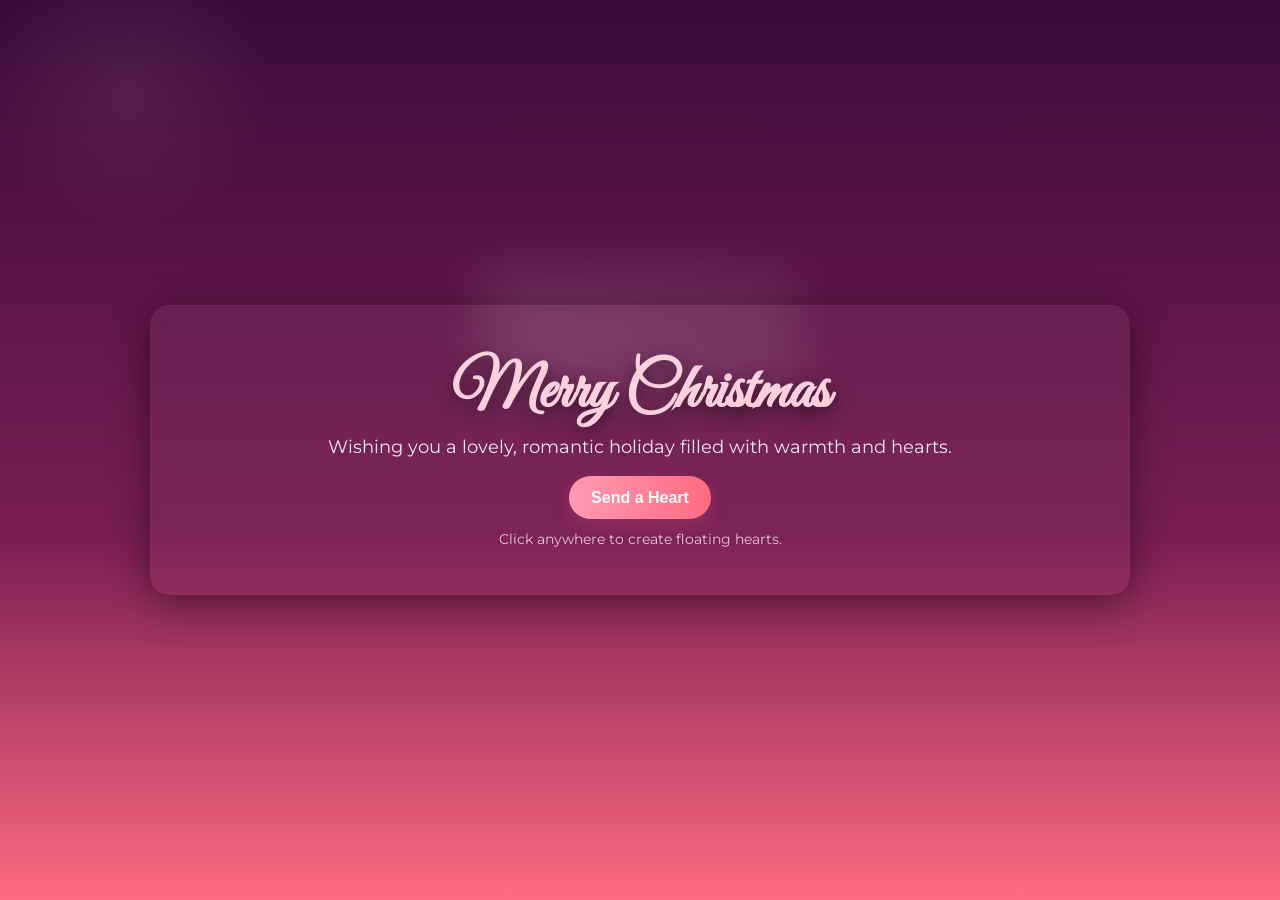
==== Merry Crishtmus/index.html @ 608503e9 "Merry Cristmas Folder added" ====
<!doctype html>
<html lang="en">
<head>
  <meta charset="utf-8" />
  <meta name="viewport" content="width=device-width,initial-scale=1" />
  <title>Merry Christmas</title>
  <link href="https://fonts.googleapis.com/css2?family=Great+Vibes&family=Montserrat:wght@300;600&display=swap" rel="stylesheet">
  <link rel="stylesheet" href="styles.css">
</head>
<body>
  <div class="scene">
    <div class="lights"></div>
    <main class="card">
      <h1 class="title">Merry Christmas</h1>
      <p class="subtitle">Wishing you a lovely, romantic holiday filled with warmth and hearts.</p>
      <button id="sendLove" class="btn">Send a Heart</button>
      <div class="note">Click anywhere to create floating hearts.</div>
    </main>
    <div id="hearts" aria-hidden="true"></div>
  </div>

  <script src="script.js"></script>
</body>
</html>
---- Merry Crishtmus/styles.css ----
:root{
  --bg1:#3a0b3a;
  --bg2:#ff6b81;
  --accent:#ffd1dc;
}
*{box-sizing:border-box}
html,body{height:100%}
body{
  margin:0;
  font-family: 'Montserrat', system-ui, -apple-system, 'Segoe UI', Roboto, 'Helvetica Neue', Arial;
  background: radial-gradient(circle at 10% 10%, rgba(255,211,220,0.08), transparent 10%), linear-gradient(180deg,var(--bg1),#7b1e53 60%, var(--bg2));
  color:#fff;
  -webkit-font-smoothing:antialiased;
  -moz-osx-font-smoothing:grayscale;
  display:flex;
  align-items:center;
  justify-content:center;
  padding:2rem;
}
.scene{position:relative;width:100%;max-width:980px}
.card{
  background:linear-gradient(180deg, rgba(255,255,255,0.05), rgba(255,255,255,0.02));
  border-radius:20px;
  padding:3rem 2rem;
  text-align:center;
  box-shadow:0 8px 40px rgba(0,0,0,0.45), inset 0 1px 0 rgba(255,255,255,0.02);
  backdrop-filter: blur(6px);
}
.title{
  font-family: 'Great Vibes', cursive;
  font-size:4rem;
  margin:0 0 .2rem 0;
  color:var(--accent);
  text-shadow:0 6px 18px rgba(0,0,0,0.5);
}
.subtitle{margin:0 0 1.2rem 0;color:rgba(255,255,255,0.9);font-size:1.1rem}
.btn{
  background:linear-gradient(90deg,#ff9bb3,#ff6b81);
  border:none;padding:.8rem 1.4rem;border-radius:999px;color:white;font-weight:600;cursor:pointer;font-size:1rem;
  box-shadow:0 6px 18px rgba(255,107,129,0.18);
}
.btn:active{transform:translateY(1px)}
.note{margin-top:12px;font-size:.85rem;color:rgba(255,255,255,0.75)}
#hearts{position:absolute;left:0;right:0;top:0;bottom:0;pointer-events:none}

/* floating heart style */
.heart{
  position:absolute; width:32px;height:32px;transform:translate(-50%,-50%) scale(0.9);
  animation:floatUp 4s linear forwards;
}
.heart svg{filter:drop-shadow(0 6px 14px rgba(0,0,0,0.35))}

@keyframes floatUp{
  0%{opacity:0; transform:translate(-50%,0) scale(0.6) rotate(0deg)}
  10%{opacity:1}
  100%{opacity:0; transform:translate(-50%,-280px) scale(1.1) rotate(20deg)}
}

/* twinkling lights top */
.lights{position:absolute;left:0;right:0;top:-30px;height:120px;background:transparent;pointer-events:none}
.lights:before{content:'';position:absolute;left:50%;transform:translateX(-50%);width:320px;height:120px;background:radial-gradient(circle at 15% 40%, rgba(255,255,255,0.12), transparent), radial-gradient(circle at 85% 40%, rgba(255,255,255,0.08), transparent);filter:blur(26px)}

/* responsive */
@media (max-width:520px){
  .title{font-size:2.6rem}
  .card{padding:2rem}
}
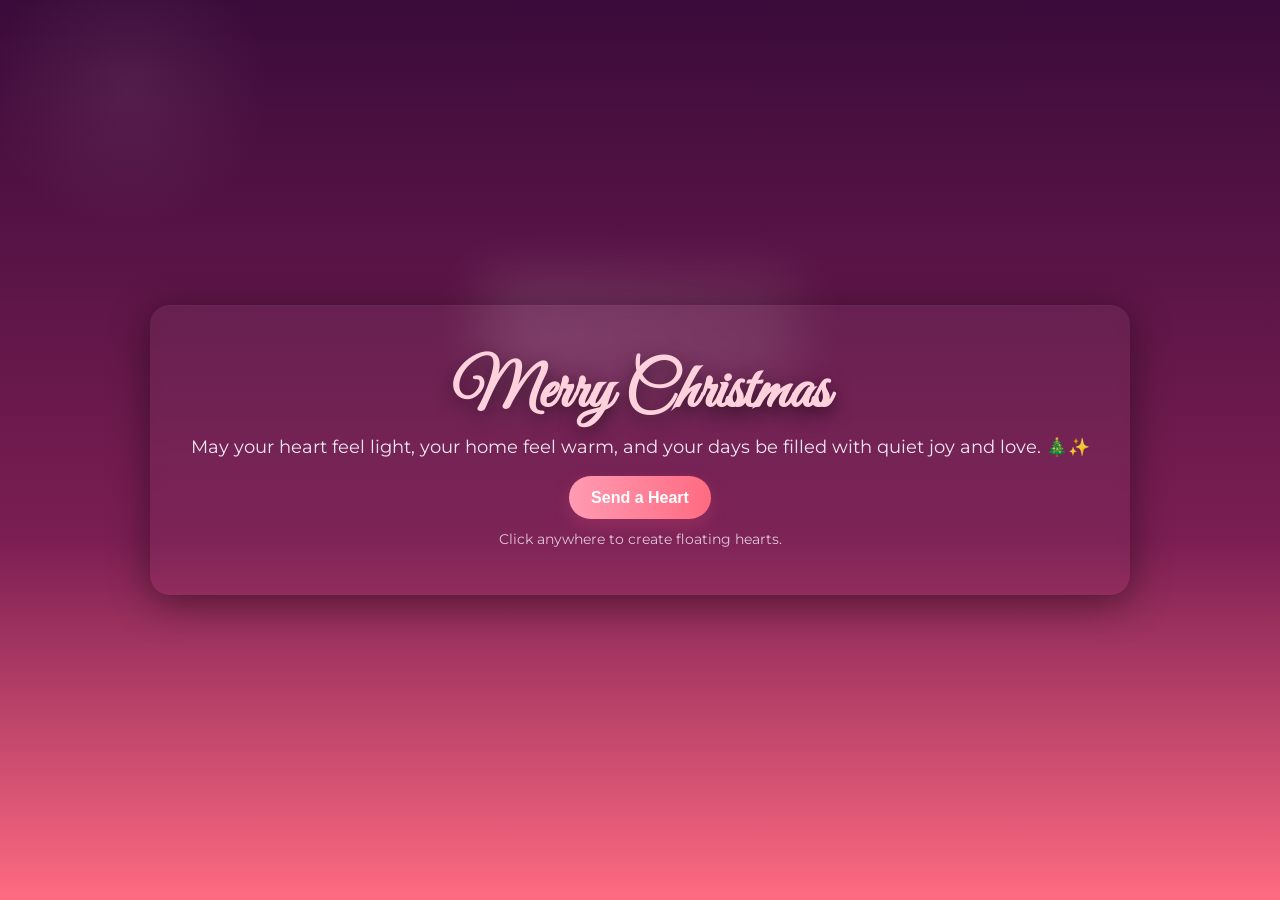
==== commit d08a0941: "Merry Cristmas folder added" ====
--- a/Merry Crishtmus/index.html
+++ b/Merry Crishtmus/index.html
@@ -12,11 +12,29 @@
     <div class="lights"></div>
     <main class="card">
       <h1 class="title">Merry Christmas</h1>
-      <p class="subtitle">Wishing you a lovely, romantic holiday filled with warmth and hearts.</p>
+      <p class="subtitle">May your heart feel light, your home feel warm, and your days be filled with quiet joy and love. 🎄✨</p>
       <button id="sendLove" class="btn">Send a Heart</button>
       <div class="note">Click anywhere to create floating hearts.</div>
     </main>
     <div id="hearts" aria-hidden="true"></div>
+  
+    <div id="giftModal" class="modal" aria-hidden="true">
+      <div class="modal-overlay" id="giftOverlay"></div>
+      <div class="modal-content" role="dialog" aria-modal="true" aria-labelledby="giftTitle">
+        <div class="gift" id="giftBox">
+          <div class="lid"></div>
+          <div class="box">
+            <img id="giftImage" src="assets/Yashita.png" alt="A little gift" />
+          </div>
+          <div class="ribbon"></div>
+        </div>
+        <h2 id="giftTitle">A little gift for you</h2>
+        <p class="gift-text">May this bring a warm smile and extra love today.</p>
+        <div class="gift-actions">
+          <button id="closeGift" class="btn">Close</button>
+        </div>
+      </div>
+    </div>
   </div>
 
   <script src="script.js"></script>
--- a/Merry Crishtmus/styles.css
+++ b/Merry Crishtmus/styles.css
@@ -1,67 +1,269 @@
-:root{
-  --bg1:#3a0b3a;
-  --bg2:#ff6b81;
-  --accent:#ffd1dc;
-}
-*{box-sizing:border-box}
-html,body{height:100%}
-body{
-  margin:0;
-  font-family: 'Montserrat', system-ui, -apple-system, 'Segoe UI', Roboto, 'Helvetica Neue', Arial;
-  background: radial-gradient(circle at 10% 10%, rgba(255,211,220,0.08), transparent 10%), linear-gradient(180deg,var(--bg1),#7b1e53 60%, var(--bg2));
-  color:#fff;
-  -webkit-font-smoothing:antialiased;
-  -moz-osx-font-smoothing:grayscale;
-  display:flex;
-  align-items:center;
-  justify-content:center;
-  padding:2rem;
-}
-.scene{position:relative;width:100%;max-width:980px}
-.card{
-  background:linear-gradient(180deg, rgba(255,255,255,0.05), rgba(255,255,255,0.02));
-  border-radius:20px;
-  padding:3rem 2rem;
-  text-align:center;
-  box-shadow:0 8px 40px rgba(0,0,0,0.45), inset 0 1px 0 rgba(255,255,255,0.02);
+:root {
+  --bg1: #3a0b3a;
+  --bg2: #ff6b81;
+  --accent: #ffd1dc;
+}
+* {
+  box-sizing: border-box;
+}
+html,
+body {
+  height: 100%;
+}
+body {
+  margin: 0;
+  font-family: "Montserrat", system-ui, -apple-system, "Segoe UI", Roboto,
+    "Helvetica Neue", Arial;
+  background: radial-gradient(
+      circle at 10% 10%,
+      rgba(255, 211, 220, 0.08),
+      transparent 10%
+    ),
+    linear-gradient(180deg, var(--bg1), #7b1e53 60%, var(--bg2));
+  color: #fff;
+  -webkit-font-smoothing: antialiased;
+  -moz-osx-font-smoothing: grayscale;
+  display: flex;
+  align-items: center;
+  justify-content: center;
+  padding: 2rem;
+}
+.scene {
+  position: relative;
+  width: 100%;
+  max-width: 980px;
+}
+.card {
+  background: linear-gradient(
+    180deg,
+    rgba(255, 255, 255, 0.05),
+    rgba(255, 255, 255, 0.02)
+  );
+  border-radius: 20px;
+  padding: 3rem 2rem;
+  text-align: center;
+  box-shadow: 0 8px 40px rgba(0, 0, 0, 0.45),
+    inset 0 1px 0 rgba(255, 255, 255, 0.02);
   backdrop-filter: blur(6px);
 }
-.title{
-  font-family: 'Great Vibes', cursive;
-  font-size:4rem;
-  margin:0 0 .2rem 0;
-  color:var(--accent);
-  text-shadow:0 6px 18px rgba(0,0,0,0.5);
-}
-.subtitle{margin:0 0 1.2rem 0;color:rgba(255,255,255,0.9);font-size:1.1rem}
-.btn{
-  background:linear-gradient(90deg,#ff9bb3,#ff6b81);
-  border:none;padding:.8rem 1.4rem;border-radius:999px;color:white;font-weight:600;cursor:pointer;font-size:1rem;
-  box-shadow:0 6px 18px rgba(255,107,129,0.18);
-}
-.btn:active{transform:translateY(1px)}
-.note{margin-top:12px;font-size:.85rem;color:rgba(255,255,255,0.75)}
-#hearts{position:absolute;left:0;right:0;top:0;bottom:0;pointer-events:none}
+.title {
+  font-family: "Great Vibes", cursive;
+  font-size: 4rem;
+  margin: 0 0 0.2rem 0;
+  color: var(--accent);
+  text-shadow: 0 6px 18px rgba(0, 0, 0, 0.5);
+}
+.subtitle {
+  margin: 0 0 1.2rem 0;
+  color: rgba(255, 255, 255, 0.9);
+  font-size: 1.1rem;
+}
+.btn {
+  background: linear-gradient(90deg, #ff9bb3, #ff6b81);
+  border: none;
+  padding: 0.8rem 1.4rem;
+  border-radius: 999px;
+  color: white;
+  font-weight: 600;
+  cursor: pointer;
+  font-size: 1rem;
+  box-shadow: 0 6px 18px rgba(255, 107, 129, 0.18);
+}
+.btn:active {
+  transform: translateY(1px);
+}
+.note {
+  margin-top: 12px;
+  font-size: 0.85rem;
+  color: rgba(255, 255, 255, 0.75);
+}
+#hearts {
+  position: absolute;
+  left: 0;
+  right: 0;
+  top: 0;
+  bottom: 0;
+  pointer-events: none;
+}
 
 /* floating heart style */
-.heart{
-  position:absolute; width:32px;height:32px;transform:translate(-50%,-50%) scale(0.9);
-  animation:floatUp 4s linear forwards;
-}
-.heart svg{filter:drop-shadow(0 6px 14px rgba(0,0,0,0.35))}
-
-@keyframes floatUp{
-  0%{opacity:0; transform:translate(-50%,0) scale(0.6) rotate(0deg)}
-  10%{opacity:1}
-  100%{opacity:0; transform:translate(-50%,-280px) scale(1.1) rotate(20deg)}
+.heart {
+  position: absolute;
+  width: 32px;
+  height: 32px;
+  transform: translate(-50%, -50%) scale(0.9);
+  animation: floatUp 4s linear forwards;
+}
+.heart svg {
+  filter: drop-shadow(0 6px 14px rgba(0, 0, 0, 0.35));
+}
+
+@keyframes floatUp {
+  0% {
+    opacity: 0;
+    transform: translate(-50%, 0) scale(0.6) rotate(0deg);
+  }
+  10% {
+    opacity: 1;
+  }
+  100% {
+    opacity: 0;
+    transform: translate(-50%, -280px) scale(1.1) rotate(20deg);
+  }
 }
 
 /* twinkling lights top */
-.lights{position:absolute;left:0;right:0;top:-30px;height:120px;background:transparent;pointer-events:none}
-.lights:before{content:'';position:absolute;left:50%;transform:translateX(-50%);width:320px;height:120px;background:radial-gradient(circle at 15% 40%, rgba(255,255,255,0.12), transparent), radial-gradient(circle at 85% 40%, rgba(255,255,255,0.08), transparent);filter:blur(26px)}
+.lights {
+  position: absolute;
+  left: 0;
+  right: 0;
+  top: -30px;
+  height: 120px;
+  background: transparent;
+  pointer-events: none;
+}
+.lights:before {
+  content: "";
+  position: absolute;
+  left: 50%;
+  transform: translateX(-50%);
+  width: 320px;
+  height: 120px;
+  background: radial-gradient(
+      circle at 15% 40%,
+      rgba(255, 255, 255, 0.12),
+      transparent
+    ),
+    radial-gradient(circle at 85% 40%, rgba(255, 255, 255, 0.08), transparent);
+  filter: blur(26px);
+}
 
 /* responsive */
-@media (max-width:520px){
-  .title{font-size:2.6rem}
-  .card{padding:2rem}
-}
+@media (max-width: 520px) {
+  .title {
+    font-size: 2.6rem;
+  }
+  .card {
+    padding: 2rem;
+  }
+}
+
+/* Modal / Gift popup */
+.modal {
+  position: fixed;
+  inset: 0;
+  display: flex;
+  align-items: center;
+  justify-content: center;
+  pointer-events: none;
+}
+.modal[aria-hidden="false"] {
+  pointer-events: auto;
+}
+.modal-overlay {
+  position: absolute;
+  inset: 0;
+  background: linear-gradient(180deg, rgba(0, 0, 0, 0.45), rgba(0, 0, 0, 0.65));
+  backdrop-filter: blur(4px);
+  opacity: 0;
+  transition: opacity 0.28s;
+}
+.modal[aria-hidden="false"] .modal-overlay {
+  opacity: 1;
+}
+.modal-content {
+  position: relative;
+  z-index: 20;
+  background: linear-gradient(
+    180deg,
+    rgba(255, 255, 255, 0.03),
+    rgba(255, 255, 255, 0.02)
+  );
+  padding: 2rem;
+  border-radius: 14px;
+  max-width: 420px;
+  width: 90%;
+  text-align: center;
+  color: #fff;
+  transform: translateY(10px) scale(0.98);
+  opacity: 0;
+  transition: all 0.32s;
+}
+.modal[aria-hidden="false"] .modal-content {
+  opacity: 1;
+  transform: translateY(0) scale(1);
+}
+.gift {
+  position: relative;
+  margin: 0 auto 1rem;
+  width: 220px;
+  height: 370px;
+}
+.gift .box {
+  position: absolute;
+  left: 0;
+  right: 0;
+  bottom: 0;
+  height: 300px;
+  background: #ff6b81;
+  border-radius: 14px;
+  overflow: hidden;
+  display: flex;
+  align-items: center;
+  justify-content: center;
+}
+.gift .box img {
+  width: 90%;
+  height: 90%;
+  margin-bottom: 10px;
+  object-fit: contain;
+  display: block;
+  transform: translateY(8%);
+}
+.gift .lid {
+  position: absolute;
+  left: 10px;
+  right: 10px;
+  top: 0;
+  height: 64px;
+  background: #ff9bb3;
+  border-top-left-radius: 14px;
+  border-top-right-radius: 14px;
+  transform-origin: 50% 12px;
+  transition: transform 0.5s cubic-bezier(0.2, 0.9, 0.3, 1);
+}
+/* .gift.open .lid{transform:translateY(-96px) rotateX(30deg)}
+.ribbon{position:absolute;left:50%;top:0;width:14px;height:100%;background:rgba(255,255,255,0.95);border-radius:8px;transform:translateX(-50%)} */
+.gift-text {
+  margin: 0 0 1rem;
+  color: rgba(255, 255, 255, 0.9);
+}
+.gift-actions {
+  display: flex;
+  justify-content: center;
+  gap: 10px;
+}
+
+/* small hearts inside modal */
+.modal-heart {
+  position: absolute;
+  left: 50%;
+  top: 30%;
+  width: 18px;
+  height: 18px;
+  transform: translate(-50%, -50%);
+  animation: modalFloat 2.6s linear forwards;
+}
+@keyframes modalFloat {
+  0% {
+    opacity: 0;
+    transform: translate(-50%, 10px) scale(0.6);
+  }
+  10% {
+    opacity: 1;
+  }
+  100% {
+    opacity: 0;
+    transform: translate(-50%, -80px) scale(1.02);
+  }
+}
